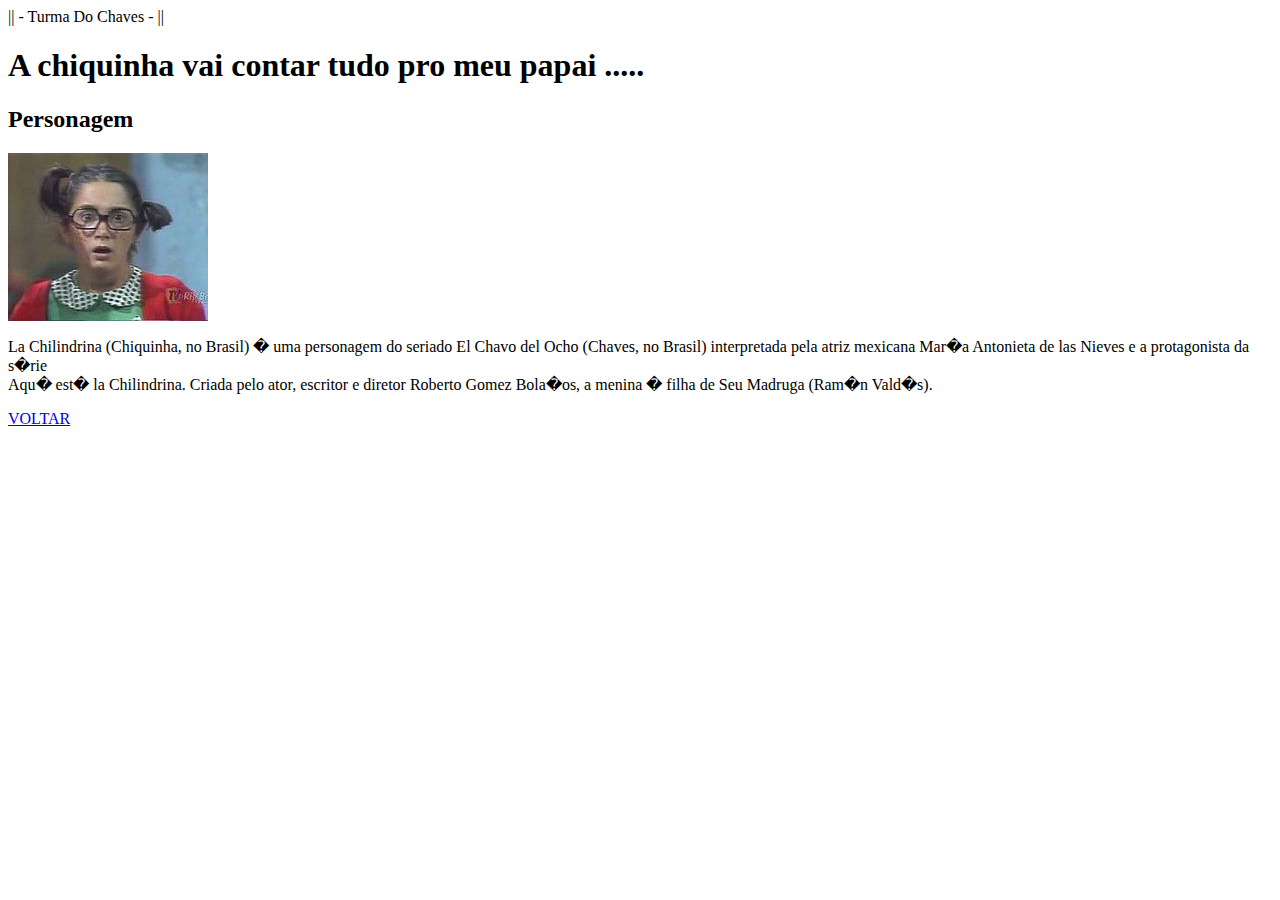
==== chiquinha.html @ 46162a16 "Chaves" ====
<html>
    <head>
        <title>Chiquinha</title>
        <link rel="stylesheet" type = "text/cass" href= "chiquinha.css"/>
        
    </head>
    <body>
   <p class = "p1">|| - Turma Do Chaves - ||</p>
       <h1>A chiquinha vai contar tudo pro meu papai .....</h1>
       <h2>Personagem</h2>
         <div>
           <img src="chiquinha.jpg" />
           <p>
               <span class="s2">La Chilindrina </span>(<span class="s2">Chiquinha</span>, no Brasil) � uma personagem do seriado El 
               Chavo del Ocho (Chaves, no Brasil) interpretada pela atriz mexicana 
               <span class="s2">Mar�a Antonieta de las Nieves</span>
               e a protagonista da s�rie <br/>Aqu� est� <span class="s2">la Chilindrina</span>. 
               Criada pelo ator, escritor e diretor Roberto Gomez Bola�os, 
               a menina � filha de <span class="s1">Seu Madruga</span> (<span class="s1">Ram�n Vald�s</span>).
           </p>
         </div>
       
       <a href="index.html">VOLTAR</a>
    </body>
</html>
---- chiquinha.css ----
body{	
	border-color:green;
	padding: 30px 20px 30px 20px;
	font-family: tahoma
	border-width:3px;
	border-style: solid;
	background-color:#00FF7F;
}
h2{
	text-align: justify;
	font-size: 20px;
}
.s1 {
	color:#191970;
}
.s2{
	color: #228B22;
}
.p1 {
	font-style: italic;
	text-align: right;
	text-decoration: underline;
	font-size: 15px;
}
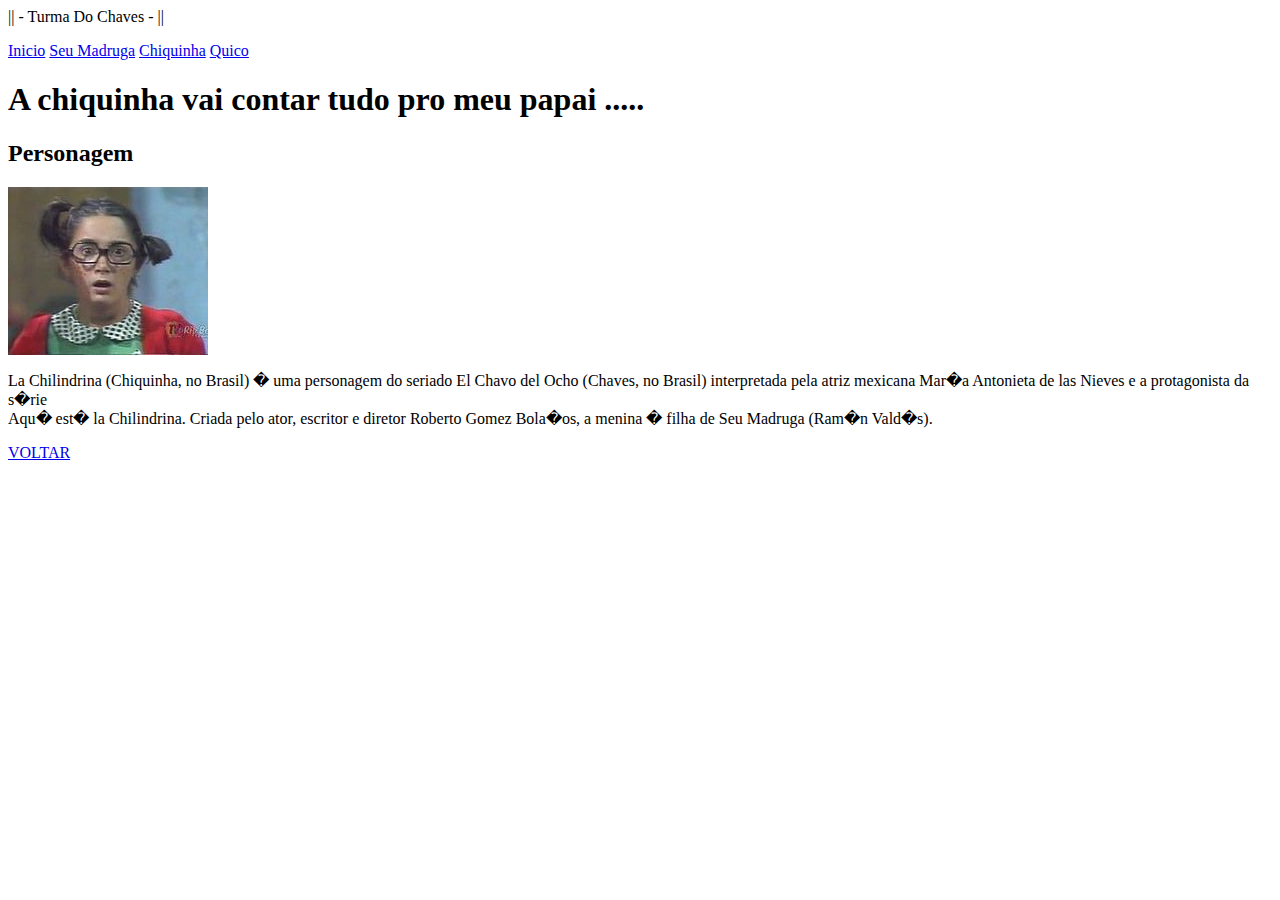
==== commit 97454c6d: "ajustes" ====
--- a/chiquinha.html
+++ b/chiquinha.html
@@ -7,6 +7,10 @@
     </head>
     <body>
    <p class = "p1">|| - Turma Do Chaves - ||</p>
+       <a href="index.html">Inicio</a>
+       <a href="madruga.html">Seu Madruga</a>
+       <a href="chiquinha.html">Chiquinha</a>
+       <a href="quico.html">Quico</a>
        <h1>A chiquinha vai contar tudo pro meu papai .....</h1>
        <h2>Personagem</h2>
          <div>
--- a/chiquinha.css
+++ b/chiquinha.css
@@ -21,4 +21,8 @@
 	text-align: right;
 	text-decoration: underline;
 	font-size: 15px;
+}
+a{
+	text-align: right;
+	font-size: 15px;
 }